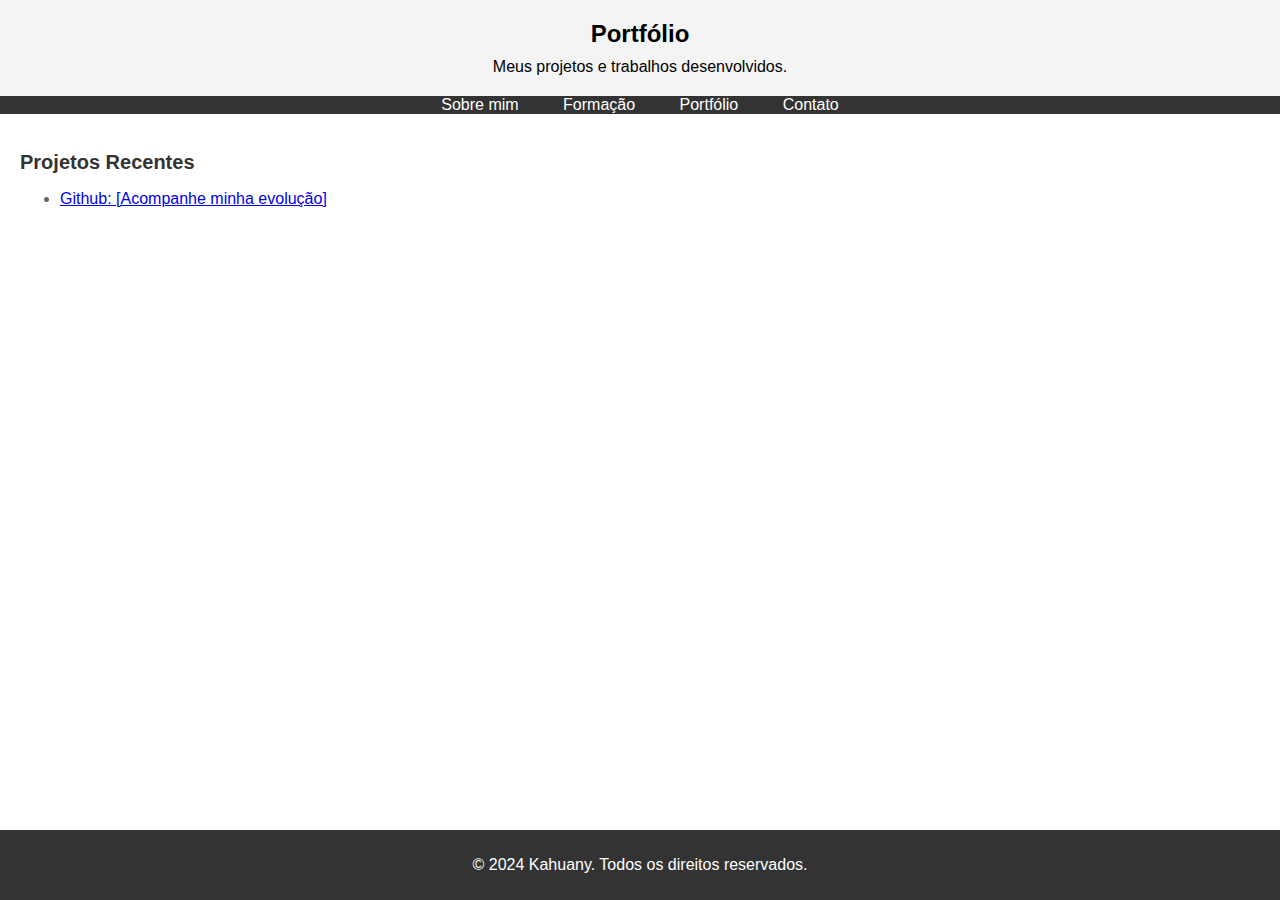
==== portifolio.html @ f16d1c66 "Add files via upload" ====
<!DOCTYPE html>
<html lang="pt-BR">
<head>
    <meta charset="UTF-8">
    <meta name="viewport" content="width=device-width, initial-scale=1.0">
    <title>Portfólio</title>
    <link rel="stylesheet" href="style.css">
</head>
<body>
    <header>
        <h1>Portfólio</h1>
        <p>Meus projetos e trabalhos desenvolvidos.</p>
    </header>
    <nav>
        <ul>
            <li><a href="index.html">Sobre mim</a></li>
            <li><a href="educacao.html">Formação</a></li>
            <li><a href="portifolio.html">Portfólio</a></li>
            <li><a href="contato.html">Contato</a></li>
        </ul>
    </nav>
    <main>
        <section>
            <h2>Projetos Recentes</h2>
            <ul>
                <li><a href="https://github.com/">Github: [Acompanhe minha evolução]</a></li>
            </ul>
        </section>
    </main>
    <footer>
        <p>&copy; 2024 Kahuany. Todos os direitos reservados.</p>
    </footer>
</body>
</html>
---- style.css ----
/* Estilo global */
body {
    font-family: Arial, sans-serif;
    margin: 0;
    padding: 0;
}

/* Cabeçalho */
header {
    background-color: #f4f4f4;
    padding: 20px;
    text-align: center;
}

header h1 {
    margin: 0;
    font-size: 24px;
}

header p {
    margin: 10px 0 0;
}

/* Navegação */
nav ul {
    background-color: #333;
    overflow: hidden;
    color: white;
    padding: 0;
    text-align: center;
    margin: 0;
    list-style: none;
}

nav ul li {
    display: inline;
    padding: 20px;
}

nav ul li a {
    text-decoration: none;
    color: white;
}

/* Conteúdo principal */
main {
    padding: 20px;
}

main section {
    margin-bottom: 20px;
}

main section h2 {
    color: #333;
    font-size: 20px;
}

main section p, main section ul {
    color: #666;
}

/* Rodapé */
footer {
    background-color: #333;
    color: white;
    text-align: center;
    padding: 10px 0;
    position: fixed;
    bottom: 0;
    width: 100%;
}

/* Formulário de Contato */
form label {
    display: block;
    margin-top: 10px;
}

form input[type="text"], form input[type="email"], form textarea {
    width: 100%;
    padding: 8px;
    margin-top: 5px;
    border: 1px solid #ccc;
    border-radius: 4px;
}

form input[type="submit"] {
    margin-top: 10px;
    background-color: #333;
    color: white;
    border: none;
    padding: 10px 20px;
    cursor: pointer;
}

form input[type="submit"]:hover {
    background-color: #555;
}
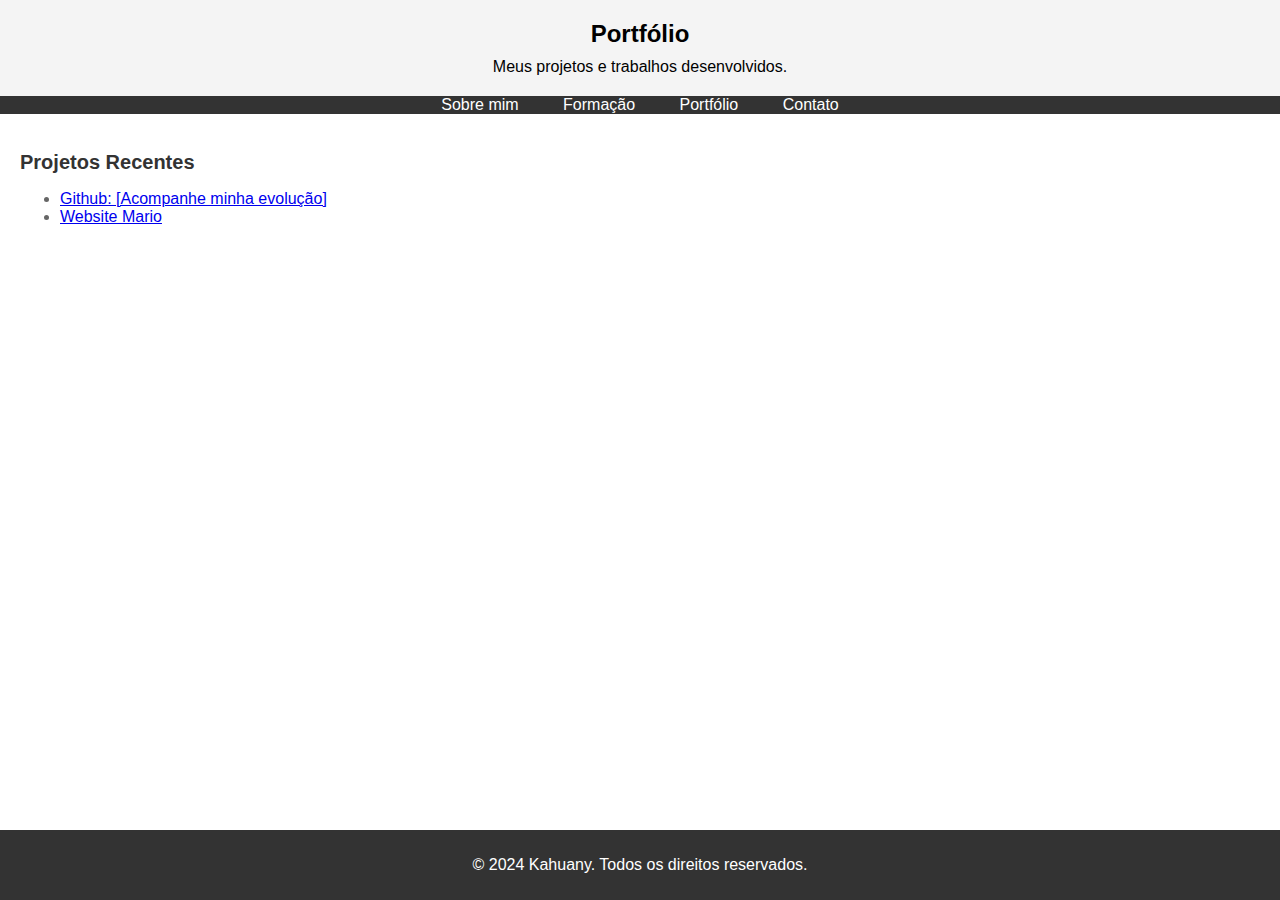
==== commit 012ca64e: "Update portifolio.html" ====
--- a/portifolio.html
+++ b/portifolio.html
@@ -23,7 +23,8 @@
         <section>
             <h2>Projetos Recentes</h2>
             <ul>
-                <li><a href="https://github.com/">Github: [Acompanhe minha evolução]</a></li>
+                <li><a href="https://github.com/kahuany">Github: [Acompanhe minha evolução]</a></li>
+                <li><a href="https://kahuany.github.io/webmario.github.io/">Website Mario</a></li>
             </ul>
         </section>
     </main>
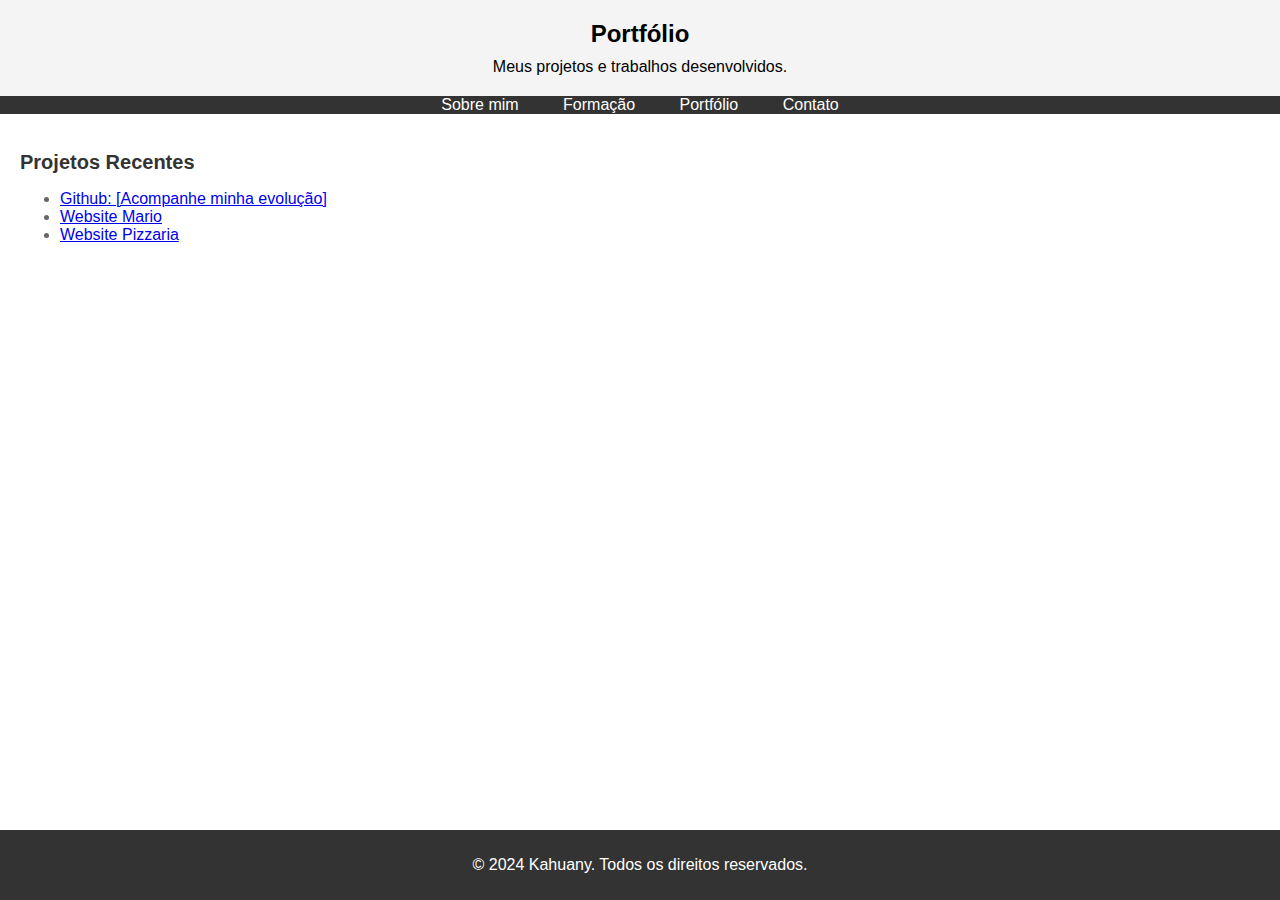
==== commit e0687e4e: "Update pizzaria portifolio.html" ====
--- a/portifolio.html
+++ b/portifolio.html
@@ -25,6 +25,7 @@
             <ul>
                 <li><a href="https://github.com/kahuany">Github: [Acompanhe minha evolução]</a></li>
                 <li><a href="https://kahuany.github.io/webmario.github.io/">Website Mario</a></li>
+                <li><a href="https://kahuany.github.io/pizzaria.github.io/">Website Pizzaria</a></li>
             </ul>
         </section>
     </main>
